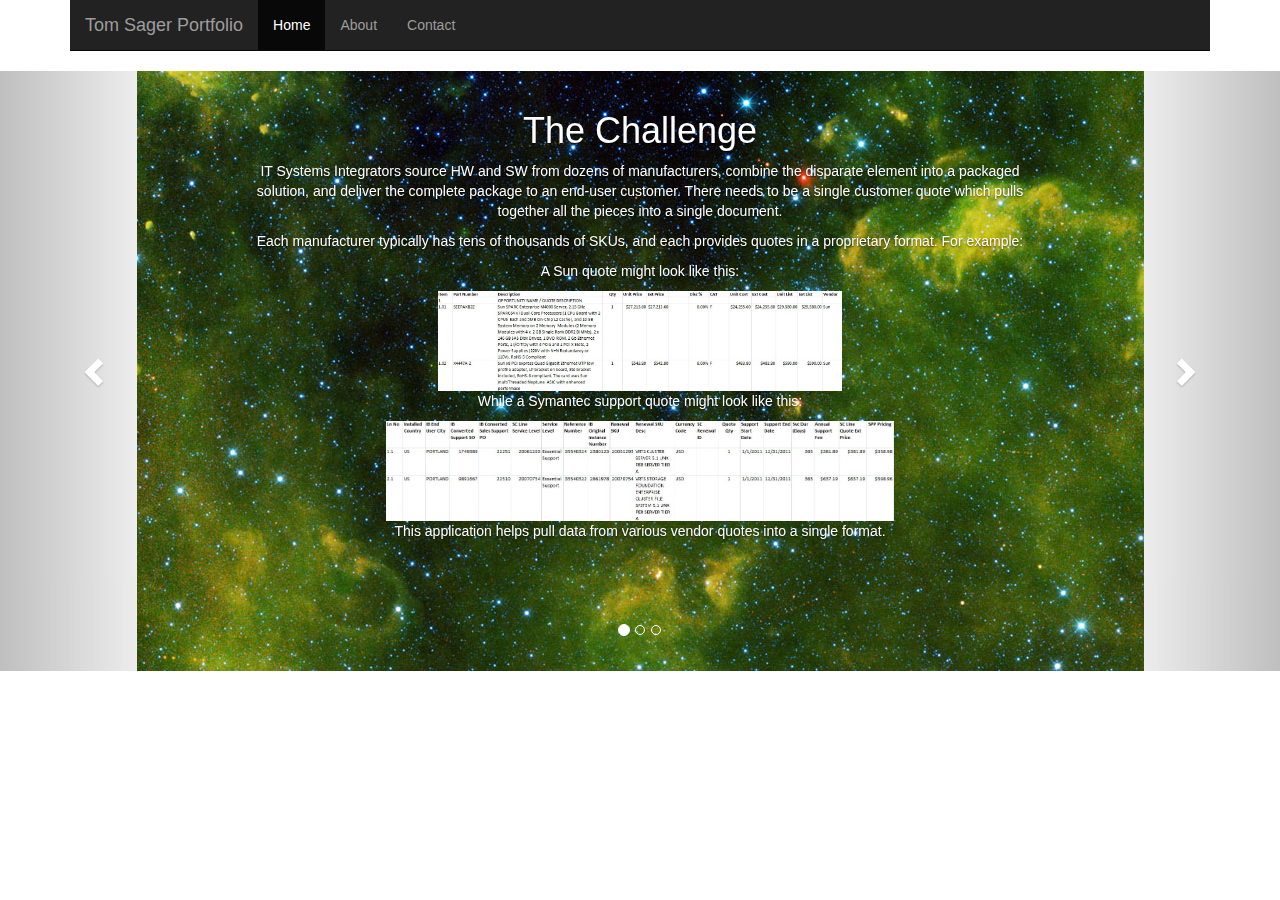
==== quoter.html @ 5ada2eab "more development" ====
<!DOCTYPE html>
<html lang="en">
  <head>
    <meta charset="utf-8">
    <meta http-equiv="X-UA-Compatible" content="IE=edge">
    <meta name="viewport" content="width=device-width, initial-scale=1">
    <!-- The above 3 meta tags *must* come first in the head; any other head content must come *after* these tags -->
    <meta name="description" content="">
    <meta name="author" content="">
    <link rel="icon" href="../../favicon.ico">

    <title>Carousel Template for Bootstrap</title>

    <!-- Bootstrap core CSS -->
    <link href="./dist/css/bootstrap.css" rel="stylesheet">
    <!-- load local css styles -->
    <link href='./css/local.css' rel='stylesheet'>

    <!-- Just for debugging purposes. Don't actually copy these 2 lines! -->
    <!--[if lt IE 9]><script src="../../assets/js/ie8-responsive-file-warning.js"></script><![endif]-->
    <script src="../../assets/js/ie-emulation-modes-warning.js"></script>

    <!-- HTML5 shim and Respond.js for IE8 support of HTML5 elements and media queries -->
    <!--[if lt IE 9]>
      <script src="https://oss.maxcdn.com/html5shiv/3.7.2/html5shiv.min.js"></script>
      <script src="https://oss.maxcdn.com/respond/1.4.2/respond.min.js"></script>
    <![endif]-->

    <!-- Custom styles for this template -->
    <link href="carousel.css" rel="stylesheet">
  </head>
<!-- NAVBAR
================================================== -->
  <body>
    <div class="navbar-wrapper">
      <div class="container">

        <nav class="navbar navbar-inverse navbar-static-top">
          <div class="container">
            <div class="navbar-header">
              <button type="button" class="navbar-toggle collapsed" data-toggle="collapse" data-target="#navbar" aria-expanded="false" aria-controls="navbar">
                <span class="sr-only">Toggle navigation</span>
                <span class="icon-bar"></span>
                <span class="icon-bar"></span>
                <span class="icon-bar"></span>
              </button>
              <a class="navbar-brand" href="#">Tom Sager Portfolio</a>
            </div>
            <div id="navbar" class="navbar-collapse collapse">
              <ul class="nav navbar-nav">
                <li class="active"><a href="#">Home</a></li>
                <li><a href="#about">About</a></li>
                <li><a href="#contact">Contact</a></li>
<!--                 <li class="dropdown">
                  <a href="#" class="dropdown-toggle" data-toggle="dropdown" role="button" aria-expanded="false">Dropdown <span class="caret"></span></a>
                  <ul class="dropdown-menu" role="menu">
                    <li><a href="#">Action</a></li>
                    <li><a href="#">Another action</a></li>
                    <li><a href="#">Something else here</a></li>
                    <li class="divider"></li>
                    <li class="dropdown-header">Nav header</li>
                    <li><a href="#">Separated link</a></li>
                    <li><a href="#">One more separated link</a></li>
                  </ul>
                </li> -->
              </ul>
            </div>
          </div>
        </nav>

      </div>
    </div>


    <!-- Carousel
    ================================================== -->
    <div id="myCarousel" class="carousel slide" data-ride="carousel" data-interval="1000000">
      <!-- Indicators -->
      <ol class="carousel-indicators">
        <li data-target="#myCarousel" data-slide-to="0" class="active"></li>
        <li data-target="#myCarousel" data-slide-to="1"></li>
        <li data-target="#myCarousel" data-slide-to="2"></li>
      </ol>
      <div class="carousel-inner" role="listbox">
        <div class="item active">     
          <img class="first-slide img-responsive center-block" src="img/space1.jpg" alt="First Slide">
          <div class="container">
            <div class="carousel-caption">
              <h1>The Challenge</h1>
              <p>IT Systems Integrators source HW and SW from dozens of manufacturers, combine the disparate element into a packaged solution, and deliver the complete package to an end-user customer. There needs to be a single customer quote which pulls together all the pieces into a single document.</p>
              <p>Each manufacturer typically has tens of thousands of SKUs, and each provides quotes in a proprietary format. For example:</p>
              <p>A Sun quote might look like this:</p>
                <a href='#'><img src='img/sun_quote.jpg' alt='Sun Quote' height = "100px"></a>
                <p>While a Symantec support quote might look like this:</p>
                <a href="#"><img src='./img/symantec_quote.jpg' alt='Symantec Quote' height="100px"></a>
                <p>This application helps pull data from various vendor quotes into a single format.</p>
            </div>  <!-- carousel-caption -->
          </div>  <!-- container -->
        </div>  <!-- item -->
        <div class="item">     
          <img class="second-slide img-responsive center-block" src="img/space10.jpg" alt="Second Slide">
          <div class="container">
            <div class="carousel-caption">
              <h1>The key data element is the <em>Map</em></h1>
              <p>Sample maps might look like this:</p>
              <br>
              <div>
              <div class="float-left" width="40%">
                <h3>Sun Map</h3>
                <img class="image-left" src="./img/sun_map.jpg" alt="Sun map">
              </div>
              <div class="float-right" width="40%">
                <h3>Symantec Map</h3>          
                <img class="image-right" src="./img/symantec_map.jpg" alt="Sun map">
              </div>
              </div>
            </div>  <!-- carousel-caption -->
          </div>  <!-- container -->
        </div>  <!-- item -->
        <div class="item">     
          <img class="third-slide img-responsive center-block" src="./img/space3a.jpg" alt="Third Slide">
          <div class="container">
            <div class="carousel-caption">
              <h1>Creating a Quote</h1>
              <p>The user imports the 'source' or 'vendor quote' into a database and identifies which row contains the field names. The field names are then mapped to output fields.</p>
              <p>The <em>map</em> element records these relationships.</p>
              <p>A new map is created via jQuery and saved in the database for later reuse.</p>
              <p> Finally, the rows containing the line items are selected, and the final output quote is saved in the database and is also displayed for input to another program, typically a spreadsheet.</p>
            </div>  <!-- carousel-caption -->
          </div>  <!-- container -->
        </div>  <!-- item -->
        <div class="item">     
          <img class="fourth-slide img-responsive center-block" src="img/space7.jpg" alt="Fourth Slide">
          <div class="container">
            <div class="carousel-caption">
              <h1>Programming Statistics</h1>
              <h3>
              <ul class="list-left">
                <li>1234 Lines of Ruby code (MVC)</li>
                <li>333 lines of support code</li>
                <li>96.3% test coverage</li>
                <li>Technologies used:
                  <ul class="list-left">
                    <li>Ruby on Rails</li>
                    <li>jQuery</li>
                    <li>Postgres</li>
                    <li>Rspec</li>
                    <li>Capybara</li>
                    <li>Cucumber</li>
                    <li>Haml</li>
                  </ul>
              </h3>
              <p><a class="btn btn-lg btn-primary" href="https://fast-meadow-6796.herokuapp.com/quotes" target="_blank" role="button">Show Me</a></p>
            </div>  <!-- carousel-caption -->
          </div>  <!-- container -->
        </div>  <!-- item -->
      </div>
      <a class="left carousel-control" href="#myCarousel" role="button" data-slide="prev">
        <span class="glyphicon glyphicon-chevron-left" aria-hidden="true"></span>
        <span class="sr-only">Previous</span>
      </a>
      <a class="right carousel-control" href="#myCarousel" role="button" data-slide="next">
        <span class="glyphicon glyphicon-chevron-right" aria-hidden="true"></span>
        <span class="sr-only">Next</span>
      </a>
    </div><!-- /.carousel -->


    <!-- Bootstrap core JavaScript
    ================================================== -->
    <!-- Placed at the end of the document so the pages load faster -->
    <script src="https://ajax.googleapis.com/ajax/libs/jquery/1.11.2/jquery.js"></script>
    <script src="./dist/js/bootstrap.js"></script>
    <!-- Just to make our placeholder images work. Don't actually copy the next line! -->
    <script src="./assets/js/vendor/holder.js"></script>
    <!-- IE10 viewport hack for Surface/desktop Windows 8 bug -->
    <script src="./assets/js/ie10-viewport-bug-workaround.js"></script>
  </body>
</html>
---- css/local.css ----
.pad-20 {
	margin-left: 20px;
	margin-right: 20px;
}

.carousel-caption {
    top: 0;
    bottom: auto;
}
.btn-primary {
	background-color: #48CC34;
}
.float-left {
	float: left;
	text-align: left;
}
.float-right {
	float: right;
	text-align: left;
}
.list-left {
	margin-left: 10%;
	text-align: left;
}
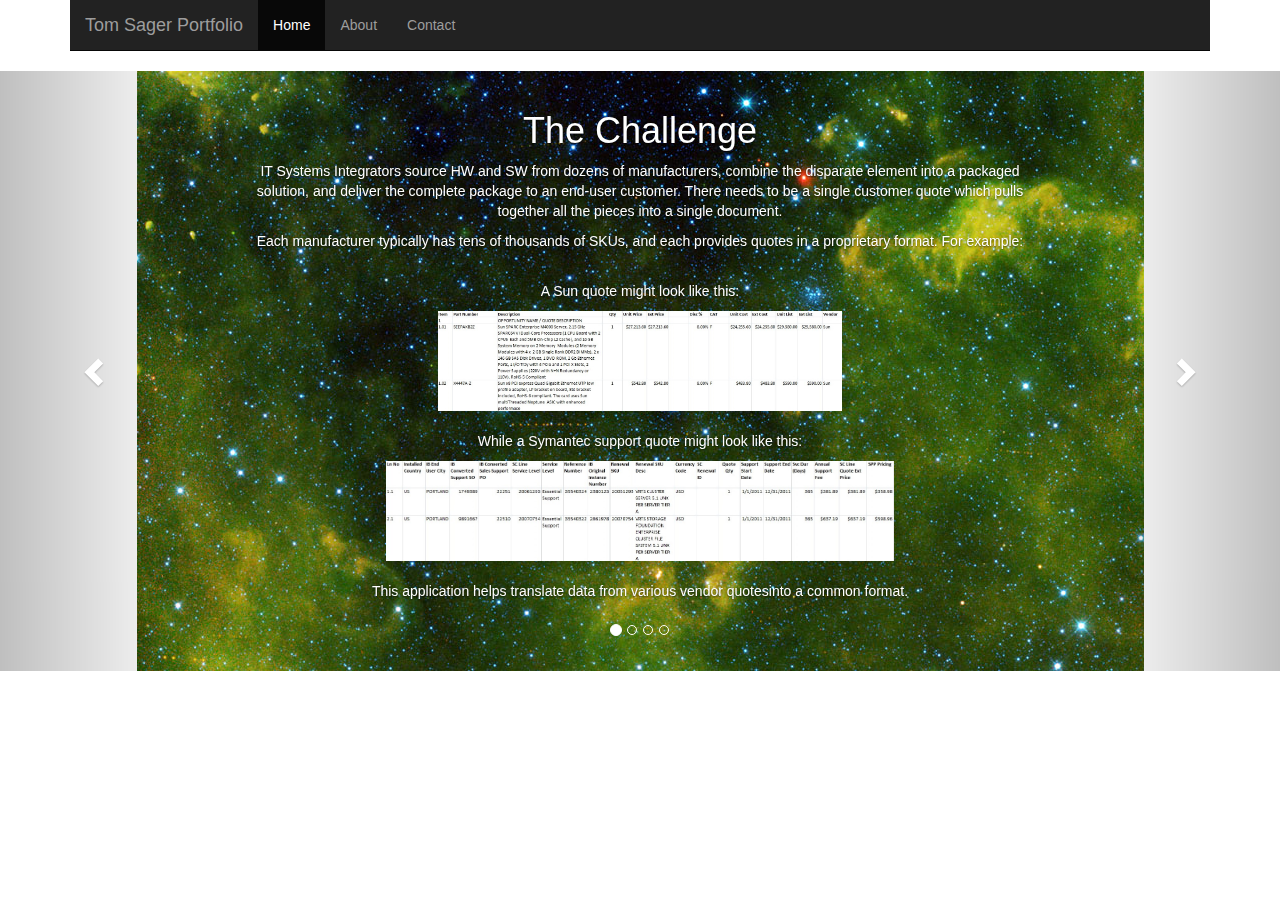
==== commit c664483a: "typos" ====
--- a/quoter.html
+++ b/quoter.html
@@ -34,7 +34,6 @@
   <body>
     <div class="navbar-wrapper">
       <div class="container">
-
         <nav class="navbar navbar-inverse navbar-static-top">
           <div class="container">
             <div class="navbar-header">
@@ -80,6 +79,7 @@
         <li data-target="#myCarousel" data-slide-to="0" class="active"></li>
         <li data-target="#myCarousel" data-slide-to="1"></li>
         <li data-target="#myCarousel" data-slide-to="2"></li>
+        <li data-target="#myCarousel" data-slide-to="3"></li>
       </ol>
       <div class="carousel-inner" role="listbox">
         <div class="item active">     
@@ -89,11 +89,14 @@
               <h1>The Challenge</h1>
               <p>IT Systems Integrators source HW and SW from dozens of manufacturers, combine the disparate element into a packaged solution, and deliver the complete package to an end-user customer. There needs to be a single customer quote which pulls together all the pieces into a single document.</p>
               <p>Each manufacturer typically has tens of thousands of SKUs, and each provides quotes in a proprietary format. For example:</p>
+              <br>
               <p>A Sun quote might look like this:</p>
                 <a href='#'><img src='img/sun_quote.jpg' alt='Sun Quote' height = "100px"></a>
+                <br><br>
                 <p>While a Symantec support quote might look like this:</p>
                 <a href="#"><img src='./img/symantec_quote.jpg' alt='Symantec Quote' height="100px"></a>
-                <p>This application helps pull data from various vendor quotes into a single format.</p>
+                <br><br>
+                <p>This application helps translate data from various vendor quotesinto a common format.</p>
             </div>  <!-- carousel-caption -->
           </div>  <!-- container -->
         </div>  <!-- item -->
@@ -123,8 +126,7 @@
             <div class="carousel-caption">
               <h1>Creating a Quote</h1>
               <p>The user imports the 'source' or 'vendor quote' into a database and identifies which row contains the field names. The field names are then mapped to output fields.</p>
-              <p>The <em>map</em> element records these relationships.</p>
-              <p>A new map is created via jQuery and saved in the database for later reuse.</p>
+              <p>The <em>map</em> element records these relationships. You can choose an existing maps, or create ane one via jQuery. Each new map is saved in the database for later reuse.</p>
               <p> Finally, the rows containing the line items are selected, and the final output quote is saved in the database and is also displayed for input to another program, typically a spreadsheet.</p>
             </div>  <!-- carousel-caption -->
           </div>  <!-- container -->
@@ -144,6 +146,7 @@
                     <li>Ruby on Rails</li>
                     <li>jQuery</li>
                     <li>Postgres</li>
+                    <li>USPS Address Verification API
                     <li>Rspec</li>
                     <li>Capybara</li>
                     <li>Cucumber</li>
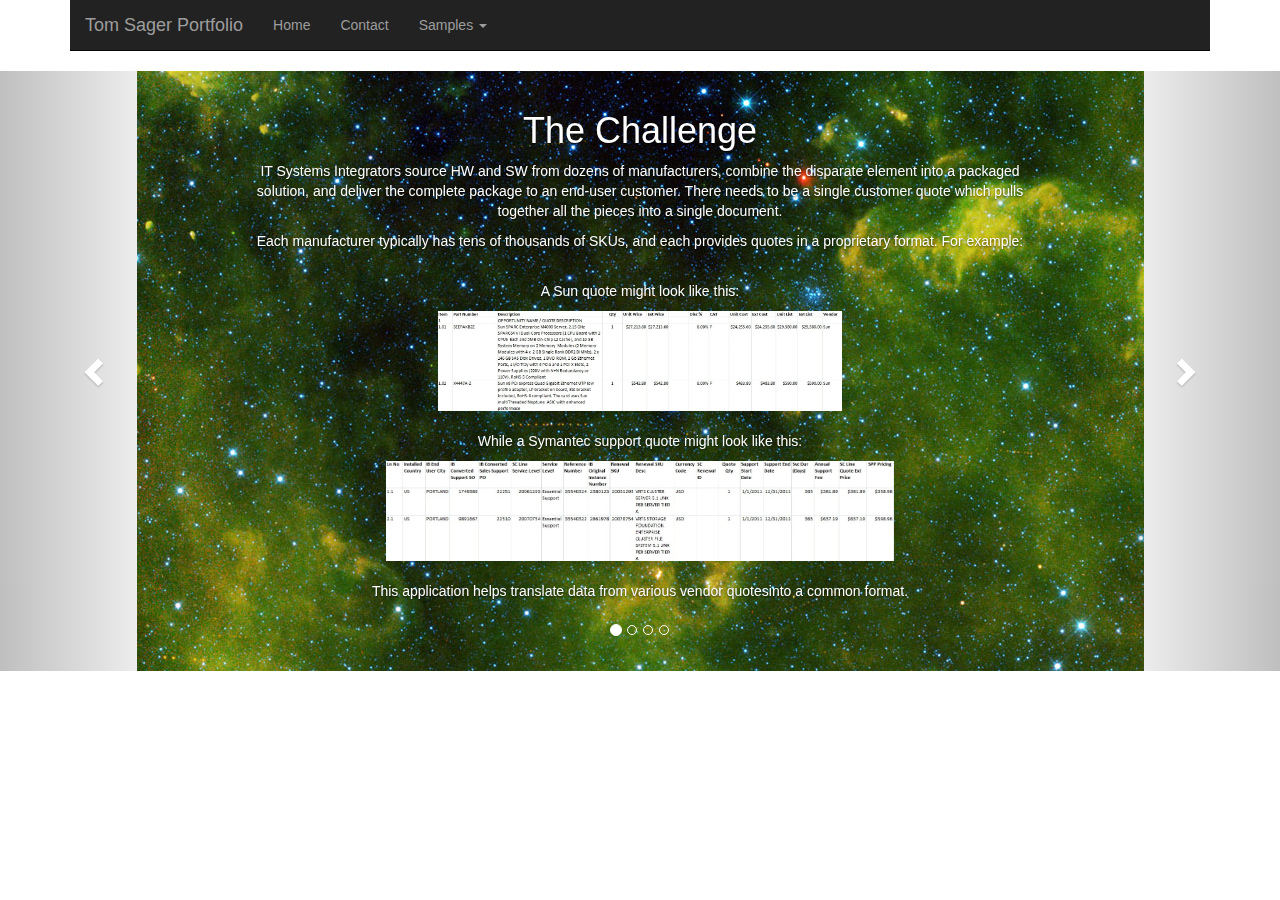
==== commit 9b2de9ee: "atted nav header" ====
--- a/quoter.html
+++ b/quoter.html
@@ -7,7 +7,7 @@
     <!-- The above 3 meta tags *must* come first in the head; any other head content must come *after* these tags -->
     <meta name="description" content="">
     <meta name="author" content="">
-    <link rel="icon" href="../../favicon.ico">
+    <link rel="icon" href="img/favicon.ico">
 
     <title>Carousel Template for Bootstrap</title>
 
@@ -47,21 +47,16 @@
             </div>
             <div id="navbar" class="navbar-collapse collapse">
               <ul class="nav navbar-nav">
-                <li class="active"><a href="#">Home</a></li>
-                <li><a href="#about">About</a></li>
-                <li><a href="#contact">Contact</a></li>
-<!--                 <li class="dropdown">
-                  <a href="#" class="dropdown-toggle" data-toggle="dropdown" role="button" aria-expanded="false">Dropdown <span class="caret"></span></a>
+                <li><a href="http://regas99.github.io/portfolio2">Home</a></li>
+                <li><a href="mailto:regas99@yahoo.com">Contact</a></li>
+                <li class="dropdown">
+                  <a href="#" class="dropdown-toggle" data-toggle="dropdown" role="button" aria-expanded="false">Samples <span class="caret"></span></a>
                   <ul class="dropdown-menu" role="menu">
-                    <li><a href="#">Action</a></li>
-                    <li><a href="#">Another action</a></li>
-                    <li><a href="#">Something else here</a></li>
-                    <li class="divider"></li>
-                    <li class="dropdown-header">Nav header</li>
-                    <li><a href="#">Separated link</a></li>
-                    <li><a href="#">One more separated link</a></li>
+                    <li class="active"><a href="https://fast-meadow-6796.herokuapp.com/quotes" target="_blank">Ruby Application</a></li>
+                    <li><a href="http://regas99.github.io/responsive/index5e01.html?page=location"  target="_blank">Responsive Design</a></li>
+                    <li><a href="http://regas99.github.io/training" target="_blank">Curriculum</a></li>
                   </ul>
-                </li> -->
+                </li>
               </ul>
             </div>
           </div>
@@ -138,19 +133,22 @@
               <h1>Programming Statistics</h1>
               <h3>
               <ul class="list-left">
-                <li>1234 Lines of Ruby code (MVC)</li>
-                <li>333 lines of support code</li>
-                <li>96.3% test coverage</li>
+                <li>1856 Lines of Ruby code (MVC)</li>
+                <li>1439 lines of test code</li>
+                <li>99.4% test coverage</li>
                 <li>Technologies used:
                   <ul class="list-left">
                     <li>Ruby on Rails</li>
+                    <li>JavaScript</li>
                     <li>jQuery</li>
+                    <li>AJAX</li>
                     <li>Postgres</li>
                     <li>USPS Address Verification API
                     <li>Rspec</li>
                     <li>Capybara</li>
                     <li>Cucumber</li>
                     <li>Haml</li>
+                    <li>Coffeescript</li>
                   </ul>
               </h3>
               <p><a class="btn btn-lg btn-primary" href="https://fast-meadow-6796.herokuapp.com/quotes" target="_blank" role="button">Show Me</a></p>
